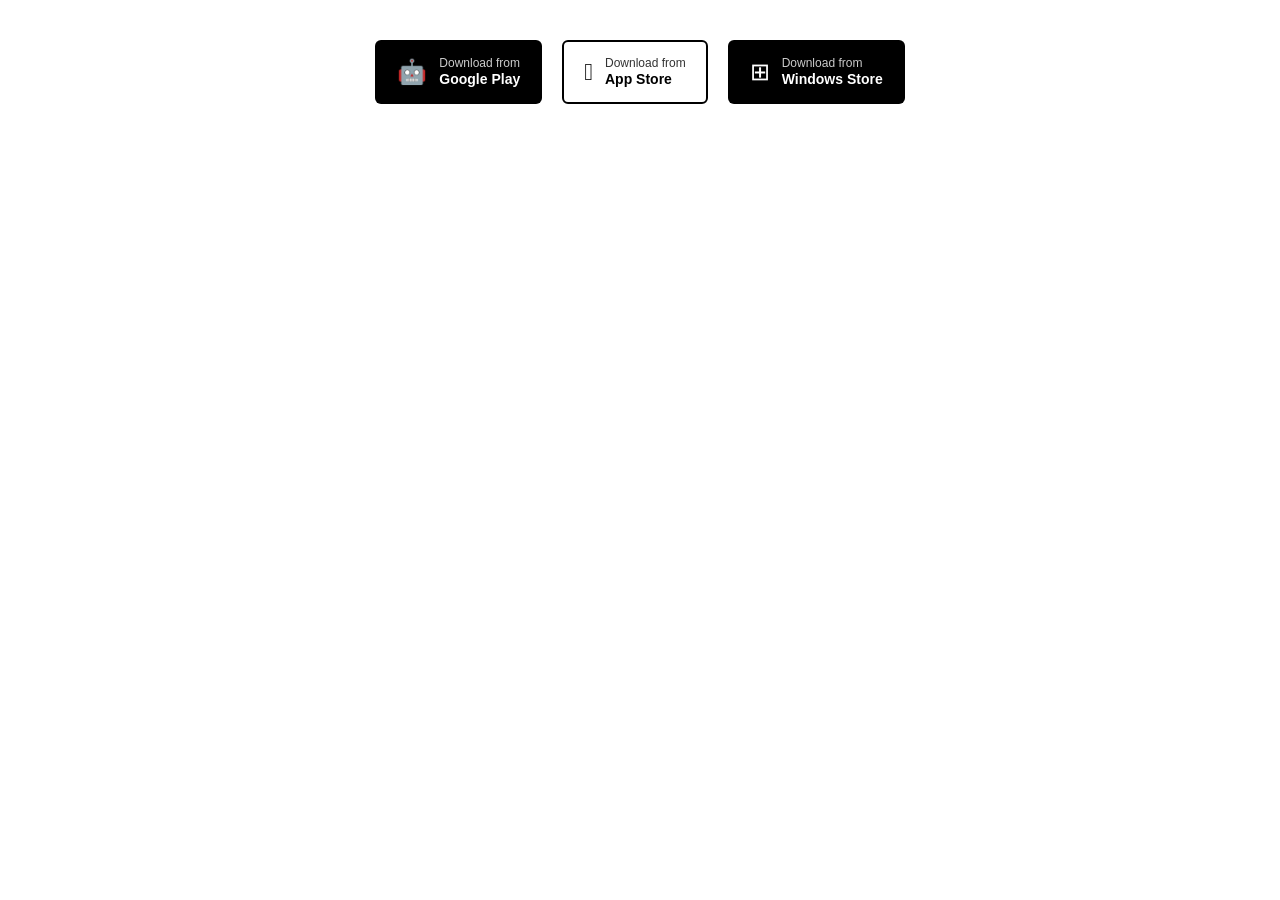
==== download-button/button.html @ 5dbd37be "demo version" ====
<!doctype html>
<html lang="en">
  <head>
    <meta charset="UTF-8" />
    <meta name="viewport" content="width=device-width, initial-scale=1.0" />
    <title>Download buttons</title>
    <link rel="stylesheet" href="./button.css" />
  </head>
  <body>
    <div class="store-buttons">
      <a href="#" class="store-btn google">
        <span class="icon">🤖</span>
        <span class="text">
          <small>Download from</small>
          <strong>Google Play</strong>
        </span>
      </a>

      <a href="#" class="store-btn apple">
        <span class="icon"></span>
        <span class="text">
          <small>Download from</small>
          <strong>App Store</strong>
        </span>
      </a>

      <a href="#" class="store-btn windows">
        <span class="icon">⊞</span>
        <span class="text">
          <small>Download from</small>
          <strong>Windows Store</strong>
        </span>
      </a>
    </div>
  </body>
</html>
---- download-button/button.css ----
.store-buttons {
  display: flex;
  gap: 20px;
  justify-content: center;
  margin: 40px 0;
}

.store-btn {
  display: flex;
  align-items: center;
  gap: 12px;
  padding: 14px 20px;
  border-radius: 6px;
  text-decoration: none;
  font-family: Arial, sans-serif;
  transition: all 0.3s ease;
  border: 2px solid transparent;
}

.store-btn .icon {
  font-size: 24px;
}

.store-btn .text small {
  display: block;
  font-size: 12px;
  opacity: 0.8;
}

.store-btn .text strong {
  font-size: 14px;
}

/* Google Play */
.store-btn.google {
  background: #000;
  color: #fff;
}

.store-btn.google:hover {
  background: #fff;
  color: #000;
  border-color: #000;
  transform: translateY(-4px);
  box-shadow: 0 8px 20px rgba(0, 0, 0, 0.2);
}

/* App Store */
.store-btn.apple {
  background: #fff;
  color: #000;
  border: 2px solid #000;
}

.store-btn.apple:hover {
  background: #000;
  color: #fff;
  transform: translateY(-4px);
  box-shadow: 0 8px 20px rgba(0, 0, 0, 0.2);
}

/* Windows Store */
.store-btn.windows {
  background: #000;
  color: #fff;
}

.store-btn.windows:hover {
  background: #fff;
  color: #000;
  border-color: #000;
  transform: translateY(-4px);
  box-shadow: 0 8px 20px rgba(0, 0, 0, 0.2);
}
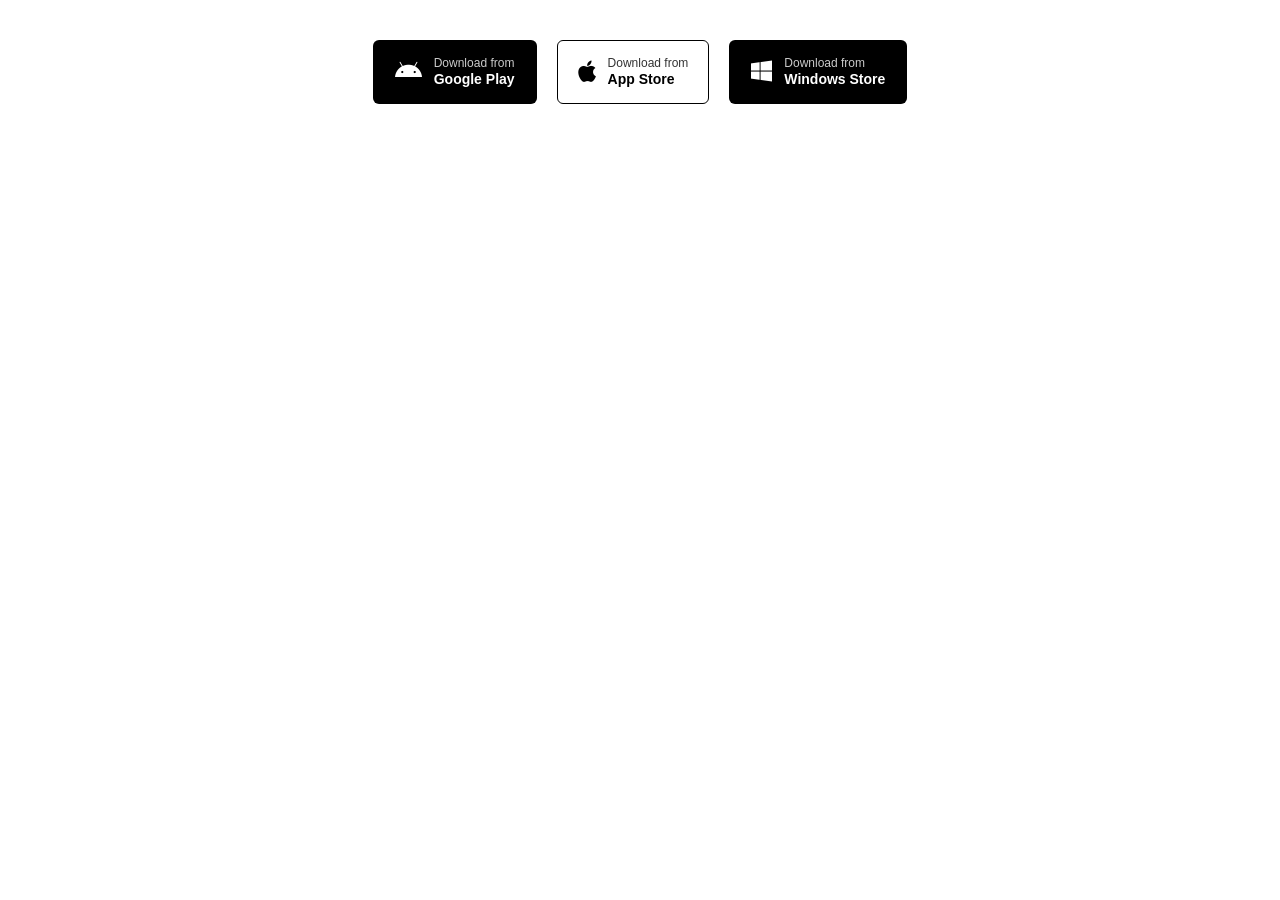
==== commit 73c8d12d: "task completed" ====
--- a/download-button/button.html
+++ b/download-button/button.html
@@ -5,11 +5,13 @@
     <meta name="viewport" content="width=device-width, initial-scale=1.0" />
     <title>Download buttons</title>
     <link rel="stylesheet" href="./button.css" />
+    <link rel="stylesheet" href="https://cdnjs.cloudflare.com/ajax/libs/font-awesome/6.0.0/css/all.min.css">
+
   </head>
   <body>
     <div class="store-buttons">
       <a href="#" class="store-btn google">
-        <span class="icon">🤖</span>
+        <span class="icon"><i class="fa-brands fa-android"></i></span>
         <span class="text">
           <small>Download from</small>
           <strong>Google Play</strong>
@@ -17,7 +19,7 @@
       </a>
 
       <a href="#" class="store-btn apple">
-        <span class="icon"></span>
+        <span class="icon"><i class="fa-brands fa-apple"></i></span>
         <span class="text">
           <small>Download from</small>
           <strong>App Store</strong>
@@ -25,7 +27,7 @@
       </a>
 
       <a href="#" class="store-btn windows">
-        <span class="icon">⊞</span>
+        <span class="icon"><i class="fa-brands fa-windows"></i></span>
         <span class="text">
           <small>Download from</small>
           <strong>Windows Store</strong>
--- a/download-button/button.css
+++ b/download-button/button.css
@@ -49,7 +49,7 @@
 .store-btn.apple {
   background: #fff;
   color: #000;
-  border: 2px solid #000;
+  border: 1px solid #000;
 }
 
 .store-btn.apple:hover {
